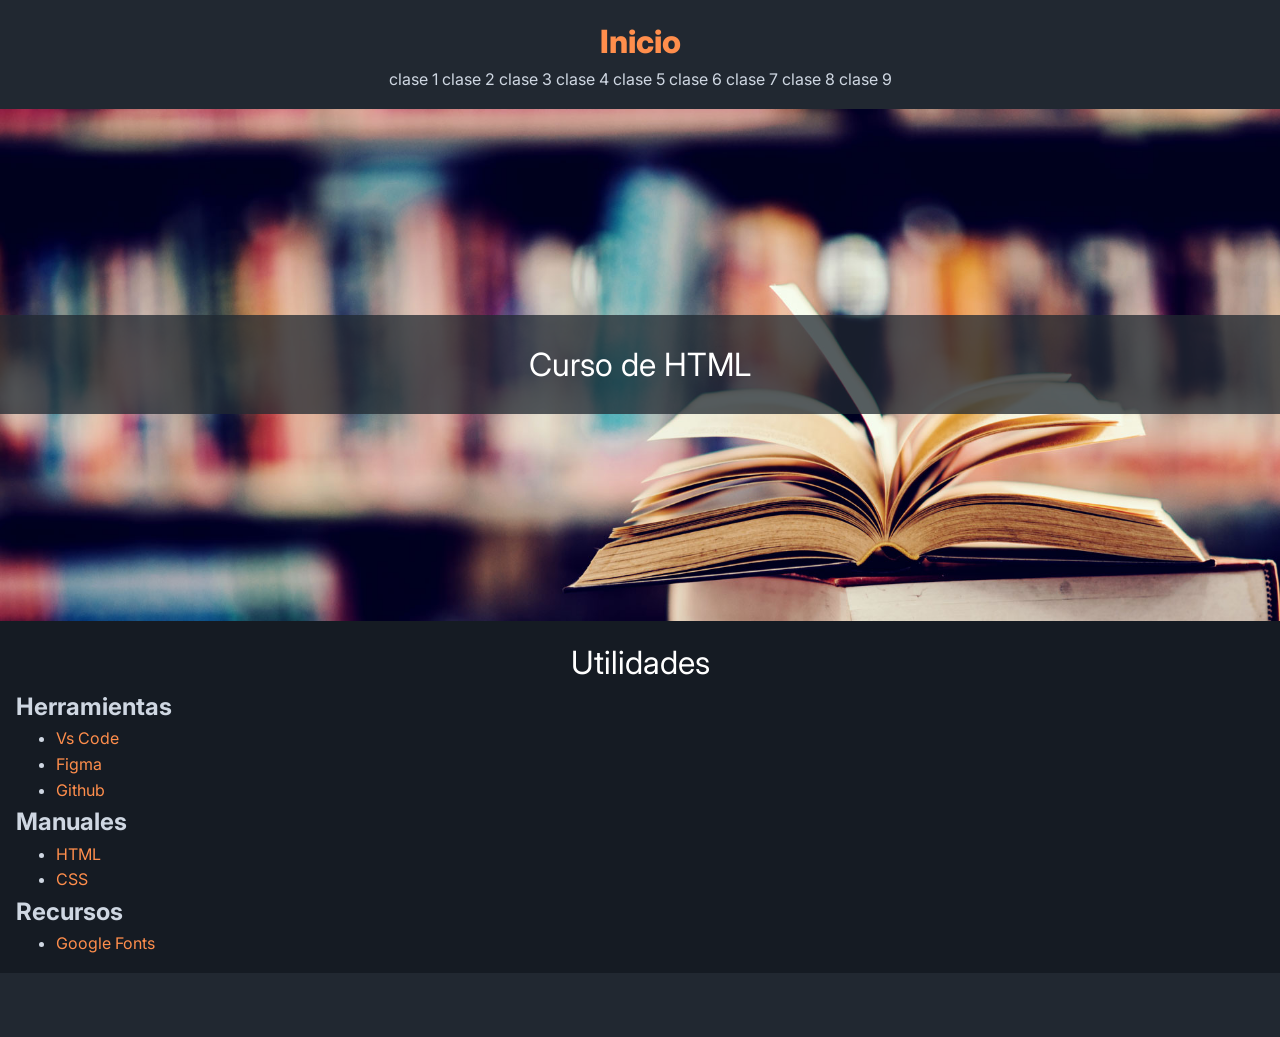
==== index.html @ 98a43fcb "Clase 6: Creacion de mi repo y subida de archivos" ====
<!DOCTYPE html>
<html lang="es">
<head>
    <meta charset="UTF-8">
    <meta name="viewport" content="width=device-width, 
    initial-scale=1.0">
    <title>Curso de Desarrollo Web con HTML y CSS</title>
    <link rel="stylesheet" href="css/estilos.css">
</head>
<body>
    <header>
        <h1><a href="index.html" class="link-h1">Inicio</a></h1>
        <a href="clase1.html" class="link-nav">clase 1</a>
        <a href="clase2.html" class="link-nav">clase 2</a>
        <a href="clase3.html" class="link-nav">clase 3</a>
        <a href="clase4.html" class="link-nav">clase 4</a>
        <a href="clase5.html" class="link-nav">clase 5</a>
        <a href="clase6.html" class="link-nav">clase 6</a>
        <a href="clase7.html" class="link-nav">clase 7</a>
        <a href="clase8.html" class="link-nav">clase 8</a>
        <a href="clase9.html" class="link-nav">clase 9</a>
    </header>
    <main>
        <section id="bienvenida">
            <h1>Curso de HTML</h1>
        </section>
        <section>
            <h1>Utilidades</h1>

            <h2>Herramientas</h2>
                <ul>
                    <li><a href="https://code.visualstudio.com/ " target="_blank" rel="noopener noreferrer">Vs Code</a></li>
                    <li><a href="https://figma.com/ " target="_blank" rel="noopener noreferrer">Figma</a></li>
                    <li><a href="https://github.com/ " target="_blank" rel="noopener noreferrer">Github</a></li>
                </ul>
            <h2>Manuales</h2>
                <ul>
                    <li><a href="https://www.w3schools.com/html/" target="_blank" rel="noopener noreferrer">HTML</a></li>
                    <li><a href="https://www.w3schools.com/css/ " target="_blank" rel="noopener noreferrer">CSS</a></li>
                </ul>
            <h2>Recursos</h2>
                <ul>
                    <li><a href="https://fonts.google.com/" target="_blank" rel="noopener noreferrer">Google Fonts</a></li>
                </ul>
        </section>
    </main>
    <footer></footer>
</body>
</html>
---- css/estilos.css ----
@import url('https://fonts.googleapis.com/css2?family=Inter:ital,opsz,wght@0,14..32,100..900;1,14..32,100..900&display=swap');

/*Custom Properties*/
html {
    /* Colores para el fondo */

    --bg-color-200:hsl(214, 25%, 11%);
    --bg-color-400:hsl(212, 19%, 16%);
    --bg-color-400-75:hsl(212, 19%, 16%, 75%);
    --bg-color-500:hsl(212, 19%, 25%);

    /* Color del texto */

    --text-color:hsl(215, 25%, 85%);

    /* Colores de acento */

    --accent-color-200:hsl(22, 44%, 12%);
    --accent-color-400:hsl(22, 100%, 65%);
    --accent-color-500:hsl(22, 100%, 85%);

}

* {
    box-sizing: border-box;
    margin: 0;
    font-family: "Inter", sans-serif; /* Familia Tipografica */
    font-optical-sizing: auto; /* Ajuste Optico */
}

/*Estilos generales*/
/* Selector de etiqueta */
body {
    background-color: var(--bg-color-200);
    color: var(--text-color);
    line-height: 1.6;
}

/*Estilos para las H*/
h1{
    font-family: "Inter", sans-serif; /* Familia Tipografica */
    font-optical-sizing: auto; /* Ajuste Optico */
    font-size: 32px; /* Cuerpo de la tipografia */
    font-weight: 400; /* Grosor de linea */
    /* font-style: italic; */ /* Inclinacion */
    text-align: center; /* Alineacion de texto */
    color: rgb(255, 255, 255);
}

/*Estilos para el header*/
header{
    background-color: var(--bg-color-400);
    padding: 1rem;
    text-align: center;
}

header h1 {
    font-size: 2rem;
    font-weight: 800;
}

/*Estilos para las secciones*/
section{
    width: min(62 rem, 100%);
    margin: 0 auto;
    padding: 1rem;
}

/*Seccion de bienvenida*/   
#bienvenida {
    min-height: 32rem;
    background-image: url('../img/bienvenida.jpg');
    background-size: cover;
    padding: 0;

    display: flex;
    flex-direction: column;
    justify-content: center;
    align-items: stretch;
}

#bienvenida h1 {
    background-color: var(--bg-color-400-75);
    padding: 1.5rem 1rem;
}

/*Estilos para el footer*/
footer {
    background-color: var(--bg-color-400);
    padding: 2rem 1rem;

    display: flex;
    justify-content: space-between;
    align-items: center;
}

footer h1 {
    font-size: 1rem;
    font-weight: 600;
    text-align: left;
}

footer ul {
    list-style: none;
    padding: 0;

    display: flex;
    align-items: center;
    gap: 1rem;
}

footer img{
    width: 3rem;
}

/* Clase 2, 3 Modelo de caja */
/* Selector de clase */
.modelo-de-caja{
    background-color: var(--bg-color-500);/* Color de Fondo */
    padding: 16px; /* Margen interno */
    border: 2px solid var(--accent-color-400);/* Borde, Grosor Estilo Color */
    margin: 1rem auto 2rem; /* Margen externo */

    width: min(650px, 75%); /* Ancho */
    min-height: 250px; /* Alto*/

}

.box-sizing-content {
    box-sizing: content-box; 
}

.box-sizing-border {
    box-sizing: border-box;
}

/* Clase 4: Imagenes */
.img-item{
    width: 12rem;
    object-fit: cover;
    aspect-ratio: 1/1; /*Aspecto*/
    border-radius: 100%; /*Radio del borde*/
    filter: grayscale(100%);
}

.img-item:hover {
    filter: grayscale(0); /*Filtros*/
    cursor: pointer; /*Modificar Cursor*/
    border: 0.2rem solid var(--accent-color-400);
}

.img-responsive {
    width: 100%;
}
/* Clase 4: Flexbox */
.contenedor-flex-row {
    display: flex;
    flex-direction: row; /* Controla la direccion del eje pricipal */
    gap: 0.5rem;
    justify-content: center; /* Controla la alineacion de los elementos siguiendo el eje principal*/
    align-items: center; /* Controla la alineacion de los elementos siguiendo el eje secundario */
    background-color: var(--bg-color-500);
    padding: 2rem;
    min-height: 32rem;
    margin-bottom: 2rem;
}

.contenedor-flex-column {
    display: flex;
    flex-direction: column; /* Controla la direccion del eje pricipal */
    gap: 0.5rem;
    justify-content: center; /* Controla la alineacion de los elementos siguiendo el eje principal*/
    align-items: stretch; /* Controla la alineacion de los elementos siguiendo el eje secundario */
    background-color: var(--bg-color-500);
    padding: 2rem;
    min-height: 32rem;
    margin-bottom: 2rem;
}

.item {
    padding: 2rem;
    border: 0.2rem solid var(--accent-color-400);
    text-align: center;

    border-radius: 1rem;
    background-color: var(--bg-color-200);
}

/* Clase 5: Links y ejercicio de novedades */
/* Estilo para vinculos */
a{
    text-decoration: none;
}

/* Links para el header */
a.link-h1:link,
a.link-h1:visited{
    color: var(--accent-color-400);
}

a.link-h1:hover,
a.link-h1:active{
    color: var(--accent-color-500);
}

a.link-nav:link,
a.link-nav:visited{
    color: var(--text-color);
}

a.link-nav:hover,
a.link-nav:active{
    color: var(--accent-color-400);
}


/* Links para el main */
/* Reposo, :link */
/* Reposo, :visited */
main a:link,
main a:visited{
    color: var(--accent-color-400);
}
/* Hover, :hover */
/* Hover, :active */
main a:hover,
main a:active{
    color: var(--accent-color-500);
}

/* Clase 5, ejercicio Novedades resuelto */
/* Resolución del ejercicio de Novedades */
/* Quitamos el margin de todos los elementos que componen el contenedor-novedades */
.contenedor-novedades {
    margin: 0;
}

/* Crear el display flex para el catálogo */
.contenedor-novedades {
    display: flex;
    flex-direction: row;
    justify-content: space-between;
    align-items: stretch;
    gap: 1rem;
}

.contenedor-novedades article {
    width: 12rem;
    text-align: center;

    display: flex;
    flex-direction: column;
    justify-content: space-between;
    align-items: stretch;
    gap: 0.5rem;
}

/* Estilos para el título del libro */
.contenedor-novedades article h2 {
  font-size: 1rem;
}

/* Estilos para el autor del libro */
.contenedor-novedades article h3 {
  font-weight: 400;
}

/* Contenedor de los botones */
.contenedor-btn {
  display: flex;
  flex-direction: column;
  gap: 0.5rem;
}

/* Links para los artículos */
/* :link / :visited */
a.btn-outline:link,
a.btn-outline:visited {
  border: 0.15rem solid var(--bg-color-500);
  padding: 0.4rem 0;
  border-radius: 0.5rem;
  font-size: 0.9rem;
}

a.btn-fill:link,
a.btn-fill:visited {
  border: 0.15rem solid var(--bg-color-500);
  background-color: var(--bg-color-400);
  padding: 0.4rem 0;
  border-radius: 0.5rem;
  font-size: 0.9rem;
}

/* :hover / :active */
a.btn-outline:hover,
a.btn-outline:active {
  border: 0.15rem solid var(--accent-color-400);
  background-color: var(--bg-color-400);
}

a.btn-fill:hover,
a.btn-fill:active {
  border: 0.15rem solid var(--accent-color-400);
  background-color: var(--accent-color-400);
  color: var(--bg-color-200);
}
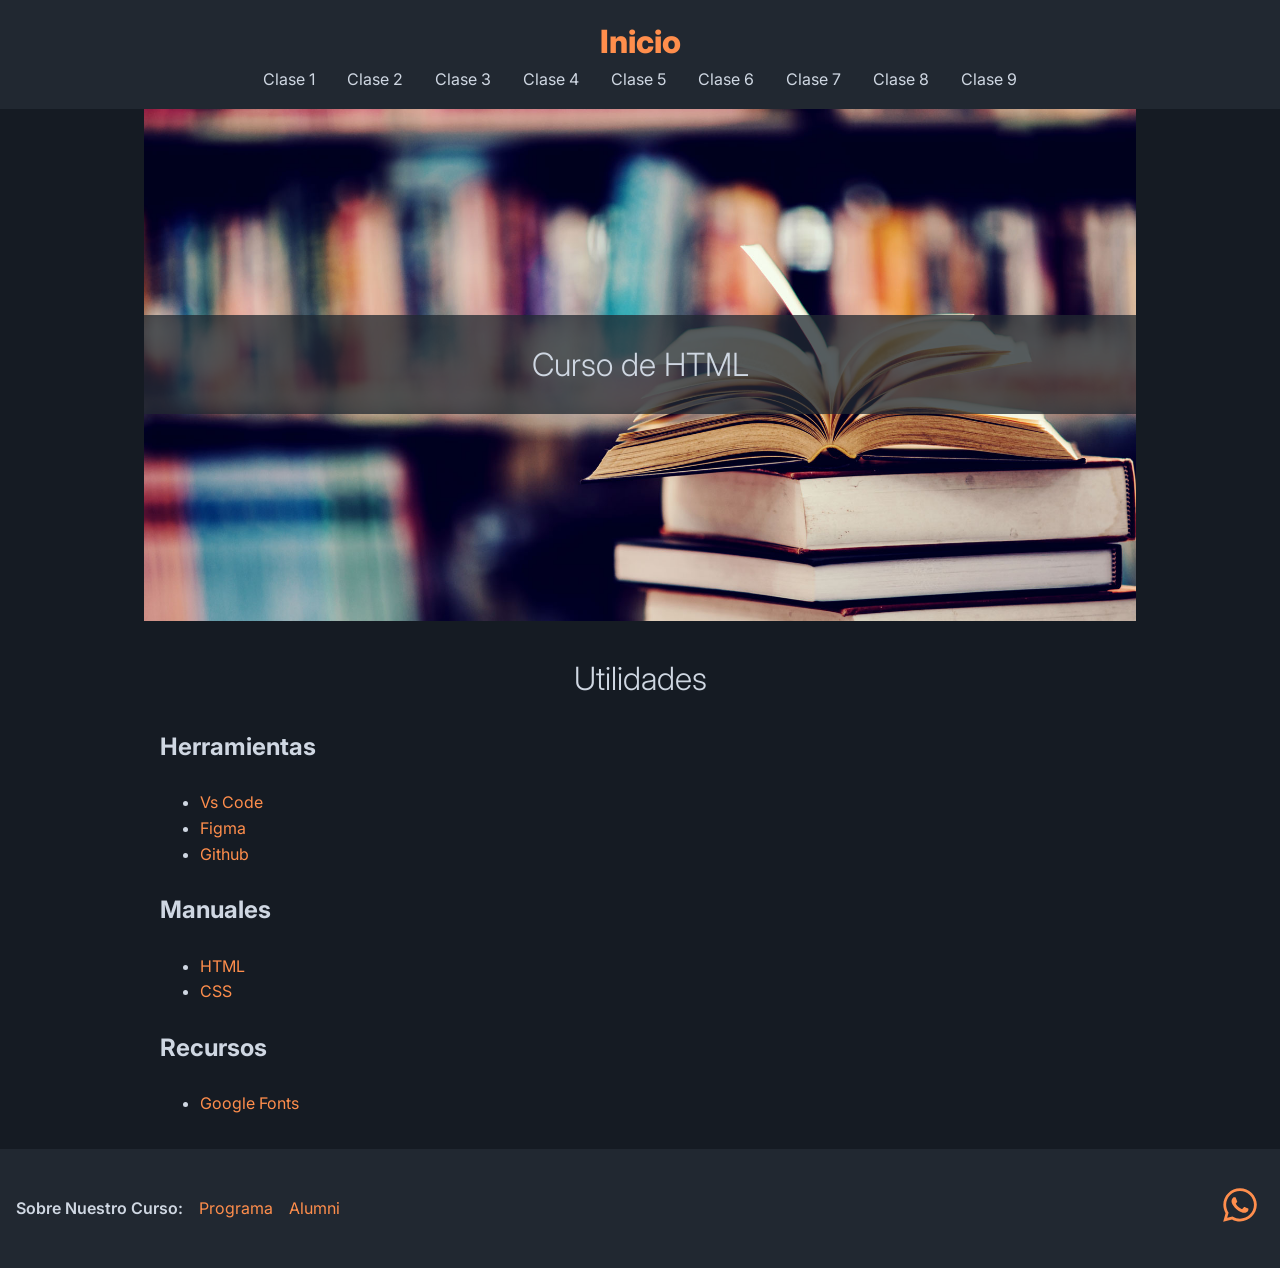
==== commit e1815b1f: "Actualizacion FINAL" ====
--- a/index.html
+++ b/index.html
@@ -1,24 +1,32 @@
 <!DOCTYPE html>
 <html lang="es">
 <head>
-    <meta charset="UTF-8">
-    <meta name="viewport" content="width=device-width, 
-    initial-scale=1.0">
-    <title>Curso de Desarrollo Web con HTML y CSS</title>
-    <link rel="stylesheet" href="css/estilos.css">
+  <meta charset="UTF-8">
+  <meta name="viewport" content="width=device-width, initial-scale=1.0">
+  <meta name="description" content="Introducción al trabajo con HTML y CSS.">
+  <title>Curso de Desarrollo Web con HTML y CSS</title>
+  <link rel="icon" href="favicon.ico">
+  <link rel="apple-touch-icon" sizes="180x180" href="apple-touch-icon.png">
+  <link rel="icon" type="image/png" sizes="32x32" href="favicon-32x32.png">
+  <link rel="icon" type="image/png" sizes="16x16" href="favicon-16x16.png">
+  <link rel="stylesheet" href="css/estilos.css">
 </head>
 <body>
     <header>
         <h1><a href="index.html" class="link-h1">Inicio</a></h1>
-        <a href="clase1.html" class="link-nav">clase 1</a>
-        <a href="clase2.html" class="link-nav">clase 2</a>
-        <a href="clase3.html" class="link-nav">clase 3</a>
-        <a href="clase4.html" class="link-nav">clase 4</a>
-        <a href="clase5.html" class="link-nav">clase 5</a>
-        <a href="clase6.html" class="link-nav">clase 6</a>
-        <a href="clase7.html" class="link-nav">clase 7</a>
-        <a href="clase8.html" class="link-nav">clase 8</a>
-        <a href="clase9.html" class="link-nav">clase 9</a>
+        <nav>
+            <ul>
+                <li><a href="clase1.html" class="link-nav">Clase 1</a></li>
+                <li><a href="clase2.html" class="link-nav">Clase 2</a></li>
+                <li><a href="clase3.html" class="link-nav">Clase 3</a></li>
+                <li><a href="clase4.html" class="link-nav">Clase 4</a></li>
+                <li><a href="clase5.html" class="link-nav">Clase 5</a></li>
+                <li><a href="clase6.html" class="link-nav">Clase 6</a></li>
+                <li><a href="clase7.html" class="link-nav">Clase 7</a></li>
+                <li><a href="clase8.html" class="link-nav">Clase 8</a></li>
+                <li><a href="clase9.html" class="link-nav">Clase 9</a></li>
+            </ul>
+        </nav>
     </header>
     <main>
         <section id="bienvenida">
@@ -44,6 +52,23 @@
                 </ul>
         </section>
     </main>
-    <footer></footer>
+    <footer> 
+        <nav>
+            <ul>
+                <li><h1>Sobre Nuestro Curso:</h1></li>
+                <li><a class="link-h1" href="https://www.educacionit.com/curso-de-html" target="_blank" rel="noopener noreferrer" title="Podes ver el programa del curso en este link en el sitio de Educacion IT">Programa</a></li>
+                <li><a class="link-h1" href="https://alumni.education/" target="_blank" rel="noopener noreferrer">Alumni</a></li>
+                
+            </ul>
+        </nav>
+        <nav>
+            <ul>
+                <li>
+                    <a href="https://wa.me/5493410000000" target="_blank" rel="noopener noreferrer" title="Comunicate con nosotros a traves de whatsapp"><img src="img/whatsapp-brands-solid-full.svg" alt="Comunicate con nosotros a través de Whatsapp">
+                    </a>
+                </li>
+            </ul>
+        </nav>
+    </footer>
 </body>
 </html>
--- a/css/estilos.css
+++ b/css/estilos.css
@@ -38,13 +38,16 @@
 
 /*Estilos para las H*/
 h1{
-    font-family: "Inter", sans-serif; /* Familia Tipografica */
-    font-optical-sizing: auto; /* Ajuste Optico */
     font-size: 32px; /* Cuerpo de la tipografia */
-    font-weight: 400; /* Grosor de linea */
+    font-weight: 300; /* Grosor de linea */
     /* font-style: italic; */ /* Inclinacion */
     text-align: center; /* Alineacion de texto */
-    color: rgb(255, 255, 255);
+}
+
+/* Accesibilidad para links */
+a:focus-visible {
+  outline: 0.2rem solid var(--accent-color-400);
+  outline-offset: 0.5rem;
 }
 
 /*Estilos para el header*/
@@ -54,6 +57,15 @@
     text-align: center;
 }
 
+header nav ul {
+  padding: 0;
+  list-style: none;
+  display: flex;
+  justify-content: center;
+  gap: 2rem;
+  flex-wrap: wrap;
+}
+
 header h1 {
     font-size: 2rem;
     font-weight: 800;
@@ -61,9 +73,11 @@
 
 /*Estilos para las secciones*/
 section{
-    width: min(62 rem, 100%);
+    width: min(62rem, 100%);
     margin: 0 auto;
-    padding: 1rem;
+    padding: 2rem 1rem;
+    display: grid;
+    gap: 1.5rem;
 }
 
 /*Seccion de bienvenida*/   
@@ -97,7 +111,6 @@
 footer h1 {
     font-size: 1rem;
     font-weight: 600;
-    text-align: left;
 }
 
 footer ul {
@@ -127,11 +140,11 @@
 }
 
 .box-sizing-content {
-    box-sizing: content-box; 
+    box-sizing: content-box; /* Suma el valor de su padding y borde al tamaño final del elemento */
 }
 
 .box-sizing-border {
-    box-sizing: border-box;
+    box-sizing: border-box; /* Los elementos no modifican su tamaño siguiendo el padding y borde */
 }
 
 /* Clase 4: Imagenes */
@@ -244,6 +257,7 @@
     gap: 1rem;
 }
 
+/* Display flex para los elementos dentro de los artículos */
 .contenedor-novedades article {
     width: 12rem;
     text-align: center;
@@ -303,4 +317,148 @@
   border: 0.15rem solid var(--accent-color-400);
   background-color: var(--accent-color-400);
   color: var(--bg-color-200);
+}
+
+/* Clase 7 */
+/* Formularios */
+form {
+    background-color: var(--bg-color-400);
+    padding: 2rem;
+    width: min(24rem, 100%);
+    margin: 0 auto;
+
+
+    display: flex;
+    flex-direction: column;
+    justify-content: flex-start;
+    align-items: stretch;
+    gap: 0.5rem;
+    border-radius: 1rem;
+    border: 0.2rem solid var(--accent-color-400);
+}
+
+form input,
+form button,
+form select,
+form textarea {
+    font-size: 1rem;
+    padding: 0.8rem 1rem;
+    border-radius: 0.5rem;
+    border: 0.2rem solid var(--bg-color-400);
+}
+
+form textarea {
+    min-height: 12rem;
+}
+
+form button {
+    background-color: var(--accent-color-400);
+    font-weight: 600;
+}
+
+form button:focus {
+    background-color: var(--accent-color-500);
+}
+
+form span {
+    margin-bottom: 0.5rem;
+    color: var(--accent-color-400);
+    text-align: right;
+}
+
+/* Clase 9 */
+
+/* Video */
+
+video{
+    width: 100%;
+}
+
+iframe{
+    border: none;
+}
+
+.video-yt{
+    aspect-ratio: 16/9;
+    width: 100%;
+}
+
+/* Mapas */
+/* Vista Normal */
+
+.mapa-normal{
+    width: 100%;
+    aspect-ratio: 4/3;
+}
+
+.mapa-stv{
+    width: 100%;
+    aspect-ratio: 4/3;
+}
+
+/* Contacto */
+#contacto{
+    display: flex;
+    flex-direction: column;
+    gap: 0.7rem;
+}
+
+.contenedor-contacto{
+    display: flex;
+    gap: 1rem;
+}
+
+.contacto-izq{
+    width: 50%;
+}
+
+.contacto-der * {
+    text-align: left;
+}
+
+.contacto-der{
+    width: 40%;
+    display: flex;
+    flex-direction: column;
+    justify-content: flex-end;
+}
+
+.contenedor-mapa{
+    display: flex;
+    gap: 1rem;
+
+}
+
+.mapa-izq{
+    width: 50%;
+}
+
+.mapa-der{
+    width: 50%;
+}
+
+/* Tablas */
+
+#tablas{
+    display: block;
+}
+
+table{
+    width: 100%;
+}
+
+th{
+    background-color: var(--accent-color-400);
+    color: var(--bg-color-200);
+    padding: 0.5rem;
+}
+
+td{
+    background-color: var(--bg-color-400);
+    padding: 0.5rem;
+}
+
+
+td{
+    border: 0.1rem solid var(--accent-color-500);
 }
